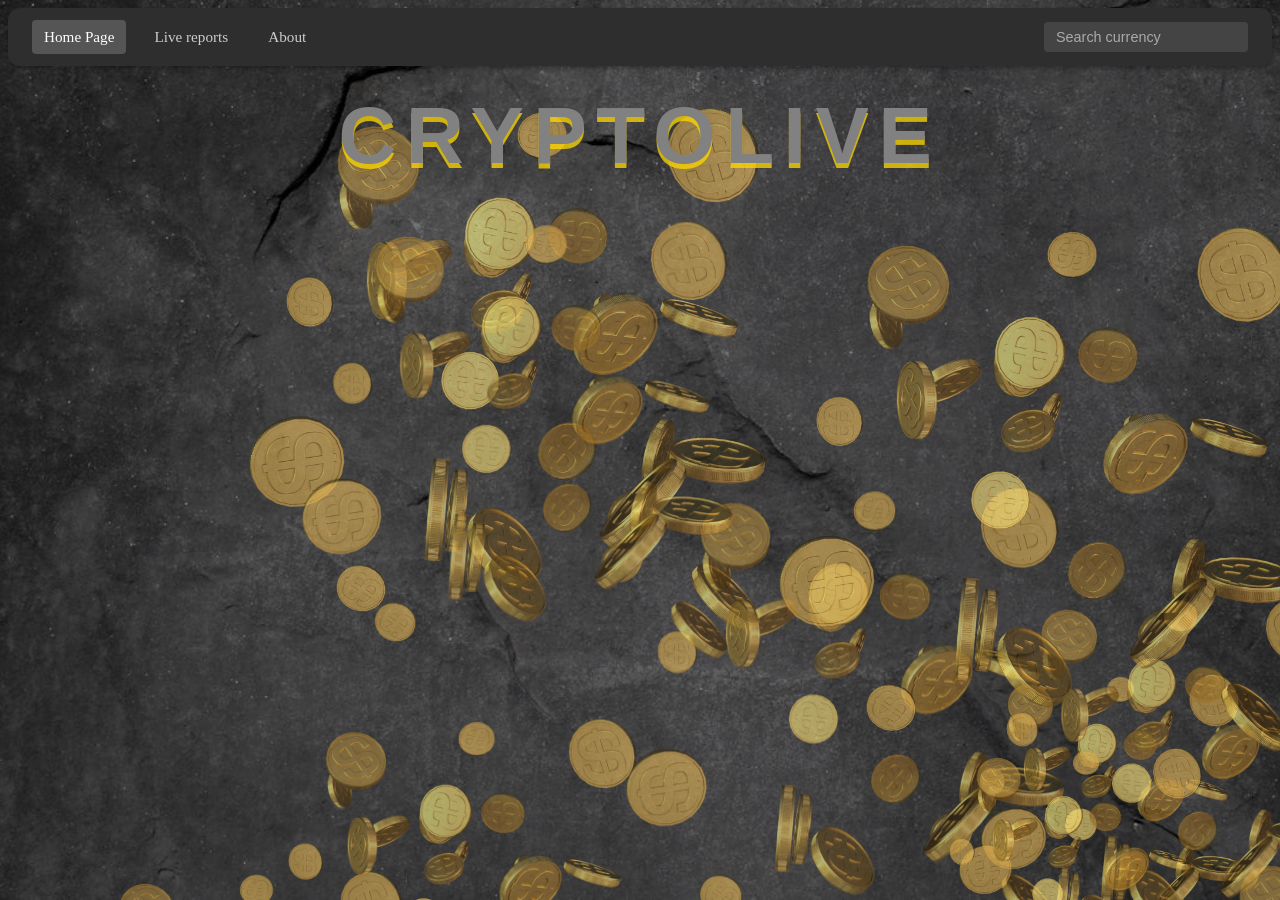
==== index.html @ 839af9a0 "first commit" ====
<!DOCTYPE html>
<html lang="en">
  <head>
    <meta charset="UTF-8" />
    <meta name="viewport" content="width=device-width, initial-scale=1.0" />
    <title>CryptoLive</title>
    <script defer src="main.js"></script>

    <link rel="stylesheet" href="./design/style.css" />
    <link rel="stylesheet" href="./design/checkBox.css" />
    <link rel="stylesheet" href="./design/maxCoinsWindow.css" />
    <link rel="stylesheet" href="./design/coinCard.css" />
    <link rel="stylesheet" href="./design/parallax.css" />
  </head>

  <body>
    <div id="coin-bg"></div>

    <div class="overlay"></div>

    <nav>
      <a href="index.html" aria-current="page">Home Page</a>
      <a href="liveReports.html">Live reports</a>
      <a href="about.html">About</a>
      <button id="clearCheckedButton">Clear checked</button>
      <div class="searchBox">
        <input type="text" placeholder="Search currency" />
      </div>
    </nav>

    <header>
      <h1>CryptoLive</h1>
    </header>

    <main>
      <div id="cardsDivContainer"></div>
      <div id="maxCoinsWindowContainer">
        <div class="maxCoinsWindowIntro">
          <h3>Maximum Coins Reached</h3>
          <span
            >You can select up to 5 coins for comparison. To add
            <span id="coinToAdd"></span> , please choose a coin to remove from
            list:</span
          >
          <br />
          <br />
        </div>
        <div id="radioSelectorContainer"></div>
        <br />
        <div class="maxCoinWindowButtons">
          <button class="confirmButton">Confirm</button>
          <button class="cancelButton">Cancel</button>
        </div>
      </div>
    </main>
  </body>
</html>
---- design/style.css ----
h1 {
  font-family: "Segoe UI", Tahoma, Geneva, Verdana, sans-serif;
  font-weight: 700;
  font-size: 5rem;                
  color: #828181;                  
  text-transform: uppercase;
  letter-spacing: 0.12em;          
  margin: 1.5rem 0;                
  text-align: center;              
  
  text-shadow: 
    0 5px 0 rgba(255, 217, 0, 0.757),
    0 2px 4px rgba(0, 0, 0, 0.1);
}

/* NavBar design */
nav {
  display: flex;
  align-items: center;
  background-color: #2E2E2E;       
  padding: 0.75rem 1.5rem;
  box-shadow: 0 2px 4px rgba(0, 0, 0, 0.3);
  margin-bottom: 1.5rem;
  border-radius: 12px;
}

/* ====== Nav Links ====== */
nav a {
  color: #CCCCCC;                   
  text-decoration: none;
  margin-right: 1rem;
  padding: 0.5rem 0.75rem;
  border-radius: 4px;
  font-weight: 500;
  font-size: 0.95rem;
  transition: background-color 0.2s ease, color 0.2s ease;
}

nav a:hover {
  background-color: #444444;        
  color: #FFFFFF;
}

nav a[aria-current="page"] {
  background-color: #555555;        
  color: #FFFFFF;
}

/* ====== “Clear Checked” Button ====== */
#clearCheckedButton {
  display: none;                    
  background-color: #B22222;        
  color: #FFFFFF;
  font-weight: 500;
  font-size: 0.9rem;
  border: none;
  padding: 0.4rem 0.9rem;
  border-radius: 4px;
  cursor: pointer;
  margin-left: 1rem;
  transition: background-color 0.2s ease, transform 0.1s ease;
  box-shadow: 0 1px 3px rgba(0, 0, 0, 0.4);
}

#clearCheckedButton:hover {
  background-color: #8B1A1A;        
  transform: translateY(-1px);
}

#clearCheckedButton:active {
  background-color: #5E1111;        
  transform: translateY(0);
}

/* ====== Search Box ====== */
.searchBox {
  margin-left: auto;               
}

nav input[type="text"] {
  background-color: #444444;        
  border: none;
  border-radius: 4px;
  padding: 0.45rem 0.75rem;
  color: #EEEEEE;                   
  font-weight: 400;
  font-size: 0.9rem;
  width: 180px;
  transition: background-color 0.2s ease, border 0.2s ease;
}

nav input[type="text"]::placeholder {
  color: #AAAAAA;                  
}

nav input[type="text"]:focus {
  outline: none;
  background-color: #333333;       
  border: 1px solid #555555;        
}


#liveChart{
  border: solid black;
  background-color: white;
  width: 300px;
  height: 300px;
  display: none;
}

.emptyLiveReportText {
  position: fixed;
  top: 50%;
  left: 50%;
  transform: translate(-50%, -50%);
  
  max-width: 400px;
  width: 80%;
  padding: 1.5rem 2rem;
  
  background-color: #fafafa;
  border: 1px solid #ddd;
  border-radius: 8px;
  box-shadow: 0 4px 12px rgba(0, 0, 0, 0.05);
  
  text-align: center;
  font-size: 1.5rem;
  font-weight: 600;
  line-height: 1.4;
  color: #555;
  
  z-index: 1000;
}
---- design/checkBox.css ----
/* Live reports Check Box Design */
.card .checkbox-wrapper {
  position: absolute;
  bottom: 12px;               
  left: 50%;
  transform: translateX(-50%);

}

.checkbox-wrapper .tgl {
    display: none;
  }
  .checkbox-wrapper .tgl,
  .checkbox-wrapper .tgl:after,
  .checkbox-wrapper .tgl:before,
  .checkbox-wrapper .tgl *,
  .checkbox-wrapper .tgl *:after,
  .checkbox-wrapper .tgl *:before,
  .checkbox-wrapper .tgl + .tgl-btn {
    box-sizing: border-box;
  }
  .checkbox-wrapper .tgl::-moz-selection,
  .checkbox-wrapper .tgl:after::-moz-selection,
  .checkbox-wrapper .tgl:before::-moz-selection,
  .checkbox-wrapper .tgl *::-moz-selection,
  .checkbox-wrapper .tgl *:after::-moz-selection,
  .checkbox-wrapper .tgl *:before::-moz-selection,
  .checkbox-wrapper .tgl + .tgl-btn::-moz-selection,
  .checkbox-wrapper .tgl::selection,
  .checkbox-wrapper .tgl:after::selection,
  .checkbox-wrapper .tgl:before::selection,
  .checkbox-wrapper .tgl *::selection,
  .checkbox-wrapper .tgl *:after::selection,
  .checkbox-wrapper .tgl *:before::selection,
  .checkbox-wrapper .tgl + .tgl-btn::selection {
    background: none;
  }
  .checkbox-wrapper .tgl + .tgl-btn {
    outline: 0;
    display: block;
    width: 50px;
    height: 2em;
    margin-top: 5px;
    margin-right: 5px;
    position: relative;
    cursor: pointer;
    -webkit-user-select: none;
    -moz-user-select: none;
    -ms-user-select: none;
    user-select: none;
  }
  .checkbox-wrapper .tgl + .tgl-btn:after,
  .checkbox-wrapper .tgl + .tgl-btn:before {
    position: relative;
    display: block;
    content: "";
    width: 50%;
    height: 100%;
  }
  .checkbox-wrapper .tgl + .tgl-btn:after {
    left: 0;
  }
  .checkbox-wrapper .tgl + .tgl-btn:before {
    display: none;
  }
  .checkbox-wrapper .tgl:checked + .tgl-btn:after {
    left: 50%;
  }
  
  .checkbox-wrapper .tgl-flat + .tgl-btn {
    padding: 2px;
    transition: all 0.2s ease;
    background: #9e9e9e;
    border: 4px solid #f2f2f2;
    border-radius: 2em;
  }
  .checkbox-wrapper .tgl-flat + .tgl-btn:after {
    transition: all 0.2s ease;
    background: #f2f2f2;
    content: "";
    border-radius: 1em;
  }
  .checkbox-wrapper .tgl-flat:checked + .tgl-btn {
    border: 4px solid #ada204;
  }
  .checkbox-wrapper .tgl-flat:checked + .tgl-btn:after {
    left: 50%;
    background: #ceb600;
  }
---- design/maxCoinsWindow.css ----
.overlay {
  display: none;
  position: fixed;
  top: 0;
  left: 0;
  width: 100vw;
  height: 100vh;
  backdrop-filter: blur(6px);
  background: rgba(0, 0, 0, 0.15);
  z-index: 4;
}


.overlay.active {
  display: block;
}
#maxCoinsWindowContainer {
  position: fixed;
  top: 50%;
  left: 50%;
  transform: translate(-50%, -50%);
  width: 500px;
  height: 530px;
  z-index: 5;
  border-radius: 12px;
  box-shadow: 0 4px 8px rgba(0, 0, 0, 0.1);
  background-color: #FFFFF0 ;
  display: none; 
}
#maxCoinsWindowContainer.active {
  display: block;
}

/* Confirm button */
.confirmButton {
  background-color: #28a745;
  color: #fff;
  border: none;
  padding: 0.6em 1.2em;
  border-radius: 0.25rem;
  font-size: 1rem;
  cursor: pointer;
  box-shadow: 0 2px 4px rgba(0, 0, 0, 0.1);
  transition: background-color 0.2s ease;
}
.confirmButton:hover {
  background-color: #218838;
}
.confirmButton:active {
  background-color: #1e7e34;
}

/* Cancel button */
.cancelButton {
  background-color: transparent;
  color: #dc3545;
  border: 2px solid #dc3545;
  padding: 0.6em 1.2em;
  border-radius: 0.25rem;
  font-size: 1rem;
  cursor: pointer;
  transition: background-color 0.2s ease, color 0.2s ease;
}
.cancelButton:hover {
  background-color: #dc3545;
  color: #fff;
}
.cancelButton:active {
  background-color: #c82333;
  border-color: #c82333;
}

.currencyImg {
  grid-column: 1;
  grid-row: 1;
  width: 48px;
  height: 48px;
  border-radius: 50%;
  object-fit: cover;
}

#radioSelectorContainer {
  display: flex;
  flex-direction: column;
  gap: 1rem; 
}

.coinOption {
  display: flex;
  align-items: center; 
  gap: 0.5rem;
  margin-left: 40px; 
}

.maxCoinsWindowIntro > h3 {
  text-align: center;
}
.maxCoinsWindowIntro span {
  display: inline-block;
  padding-left: auto;
  max-width: 90%;
  text-align: center;
  line-height: 1.4;
  margin: auto;
}

.maxCoinWindowButtons {
  display: inline-block;
  text-align: center;
}
---- design/coinCard.css ----
/* Currency card design */
#cardsDivContainer {
  display: flex;
  flex-wrap: wrap;
  flex-direction: row;
  gap: 10px;
  justify-content: space-between;
}

.card {
  position: relative;
  width: 250px;
  height: 250px;
  border-radius: 50%;
  background: radial-gradient(
    circle at 30% 30%,
    #fdfcfb 0%,
    #e1d1b7 60%,
    #c7b58d 100%
  );
  border: 2px solid #b5a57f;
  box-shadow: inset 0 2px 6px rgba(0, 0, 0, 0.1), 0 4px 8px rgba(0, 0, 0, 0.1);

  display: flex;
  flex-direction: column;
  align-items: center;
  justify-content: flex-start;
  padding-top: 12px;
  overflow: hidden;
  z-index: 1;
  transform-style: preserve-3d;
  backface-visibility: hidden;
}

.card > img {
  width: 70px;
  height: 70px;
  border-radius: 50%;
  object-fit: cover;
  margin-bottom: 4px;
  margin-top: 0;
}

.textCardContainer {
  text-align: center;
  margin-top: 20px;
  margin-bottom: 8px;
}

.card .symbolDiv {
  font-family: "Courier New", Courier, monospace;
  font-size: 1.2em;
  font-weight: bold;
  color: #2c3e50;
  line-height: 1.1;
}

.card .nameDiv {
  font-family: Arial, sans-serif;
  font-size: 0.9em;
  font-style: italic;
  color: #555555;
  line-height: 1.1;
  margin-top: 2px;
}

/* Collapse More Info*/

.cardWrapper {
  perspective: 800px;
  position: relative;
  margin-bottom: 2rem;
}
.infoPanel {
  position: absolute;
  top: 0;
  left: 0;

  width: 250px;
  height: 250px;
  border-radius: 50%;

  z-index: 10;

  background: rgba(255, 255, 255, 0.9);
  opacity: 0;
  visibility: hidden;
  pointer-events: none;

  display: flex;
  flex-direction: column;
  align-items: center;
  justify-content: center;

  transition: opacity 0.3s ease, visibility 0s 0.3s;
}

.cardWrapper.open .infoPanel {
  opacity: 1;
  visibility: visible;
  pointer-events: auto;
  transition-delay: 0s;
  animation: flipCoin 2s ease-in-out;
}

.showInfoButton {
  position: relative;
  margin-top: auto;
  margin-bottom: 75px;
  width: 100px;
  background-color: #4a90e2;
  color: #fff;
  border: none;
  border-radius: 9999px;
  padding: 4px 8px;
  font-size: 0.85rem;
  font-weight: 600;
  cursor: pointer;
  z-index: 2;
  box-shadow: 0 2px 4px rgba(0, 0, 0, 0.1);
  transition: background-color 0.2s ease, transform 0.1s ease;
}
.showInfoButton:hover {
  background-color: #2b578e;
  transform: translateY(-2px);
}

@keyframes flipCoin {
  from {
    transform: rotateY(0deg);
  }
  to {
    transform: rotateY(720deg);
  }
}

.closeInfoButton {
  width: 100px;
  padding: 4px 8px;
  background-color: #e53e3e;
  color: #fff;
  border: none;
  border-radius: 9999px;
  font-weight: 600;
  font-size: 0.85rem;
  cursor: pointer;

  position: absolute;
  bottom: 30px;
  left: 50%;
  transform: translateX(-50%);
  z-index: 15;
  box-shadow: 0 2px 4px rgba(0, 0, 0, 0.1);
  transition: background-color 0.2s ease, transform 0.1s ease;
}

.closeInfoButton:hover {
  background-color: #8b2121;
  transform: translateX(-50%) translateY(-2px);
}

.moreInfo {
  grid-column: 1 / -1;
  grid-row: 1 / -1;
  margin-bottom: 40px;
  justify-self: center;
  align-self: center;
  font-weight: bolder;
  font-family: Consolas, Menlo, "Courier New", monospace;
  font-variant-numeric: tabular-nums;
  font-size: 1.1em;
  line-height: 1.4;
}

.currencyId {
  display: none;
}
---- design/parallax.css ----
#coin-bg {
    position: fixed;
    top: 0;
    left: 0;
    width: 100%;
    height: 100%;
    background-image: url("../assets/imgs/background.jpg");

    background-size: cover;         
    background-position: center;     
    background-repeat: no-repeat;     
    background-color: rgba(0, 0, 0, 0.4);
    background-blend-mode: overlay;
  

    overflow: hidden;
    z-index: -1;                
  }
  

  .coin {
    position: absolute;
    top: 0;                     
    width: 400px;               
    height: auto;
    opacity: 0.6;               
    pointer-events: none;       
    will-change: transform;     
  }
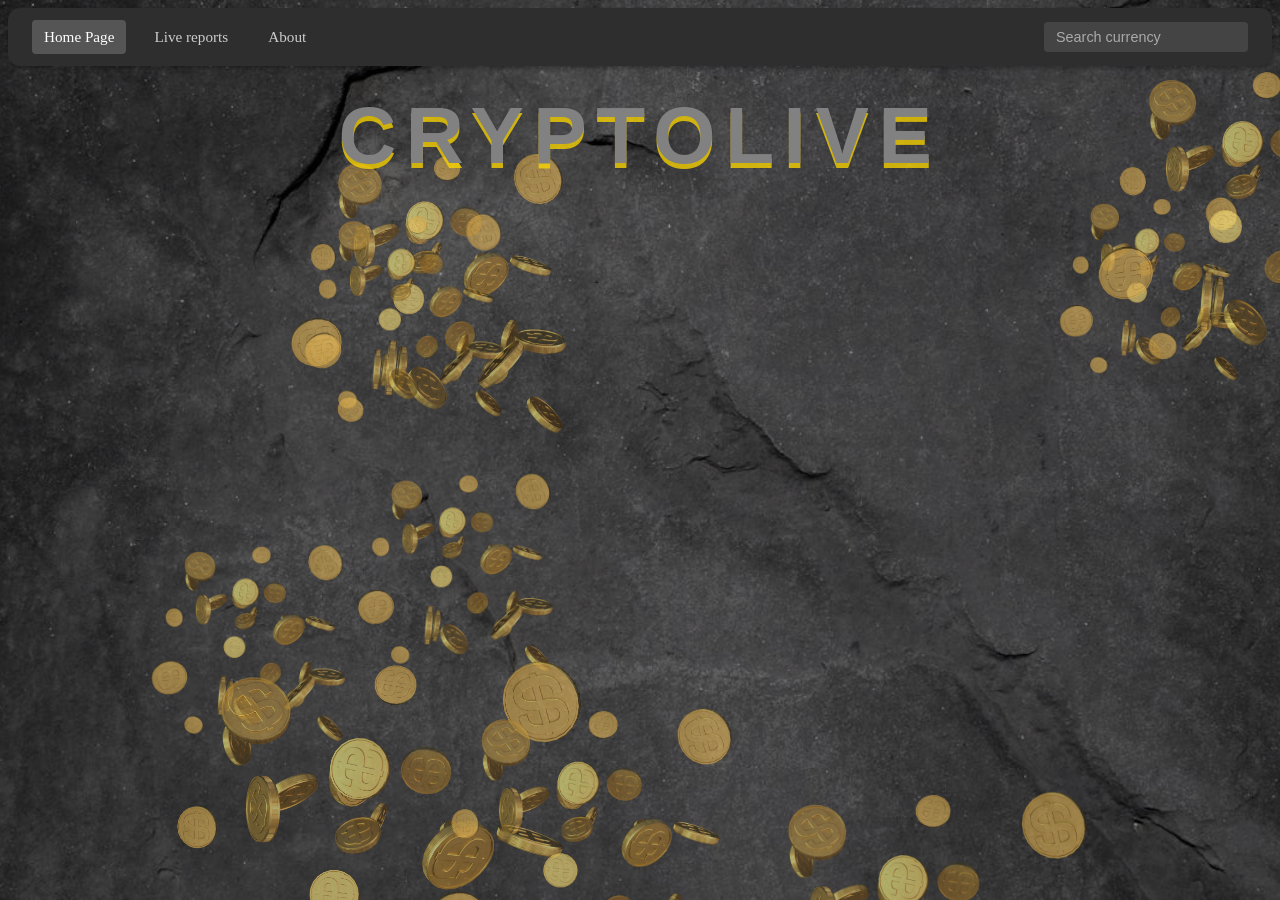
==== commit a0276c49: "deployment fixs" ====
--- a/index.html
+++ b/index.html
@@ -4,6 +4,7 @@
     <meta charset="UTF-8" />
     <meta name="viewport" content="width=device-width, initial-scale=1.0" />
     <title>CryptoLive</title>
+    
     <script defer src="main.js"></script>
 
     <link rel="stylesheet" href="./design/style.css" />
